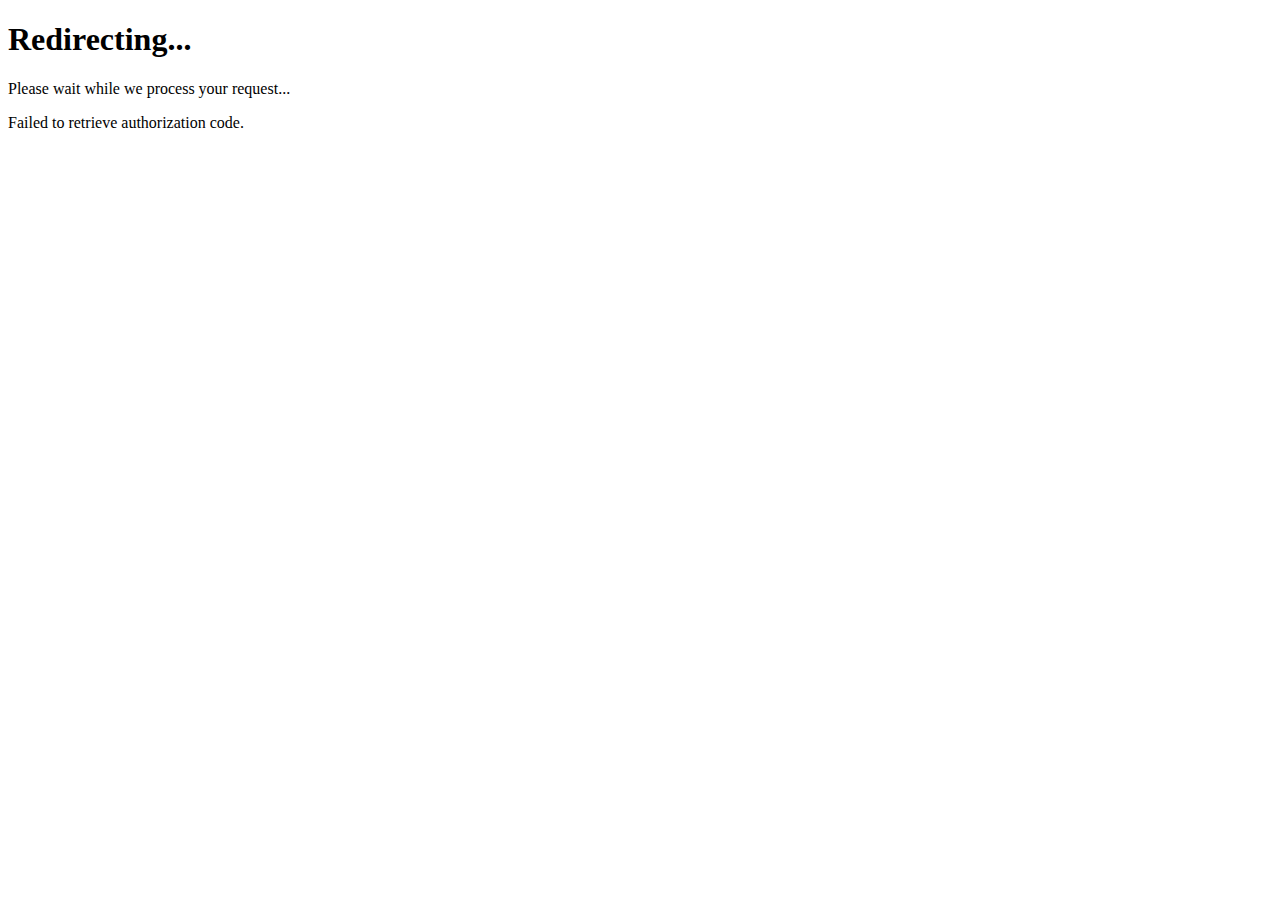
==== redi.html @ 9ac7d53d "a redirecting file" ====
<!DOCTYPE html>
<html lang="en">
<head>
  <meta charset="UTF-8">
  <meta name="viewport" content="width=device-width, initial-scale=1.0">
  <title>Redirecting...</title>
  <link rel="stylesheet" href="styles.css">
</head>
<body>
  <h1>Redirecting...</h1>
  <p>Please wait while we process your request...</p>

  <script>
    // Extract the authorization code from the URL
    const urlParams = new URLSearchParams(window.location.search);
    const code = urlParams.get('code');

    if (code) {
      console.log('Authorization Code:', code);

      // OPTIONAL: You can display the code on the page (for testing)
      const message = document.createElement('p');
      message.textContent = `Authorization Code: ${code}`;
      document.body.appendChild(message);

      // OPTIONAL: Redirect to another page or process the code further
    } else {
      console.error('Authorization code not found.');
      const error = document.createElement('p');
      error.textContent = 'Failed to retrieve authorization code.';
      document.body.appendChild(error);
    }
  </script>
</body>
</html>
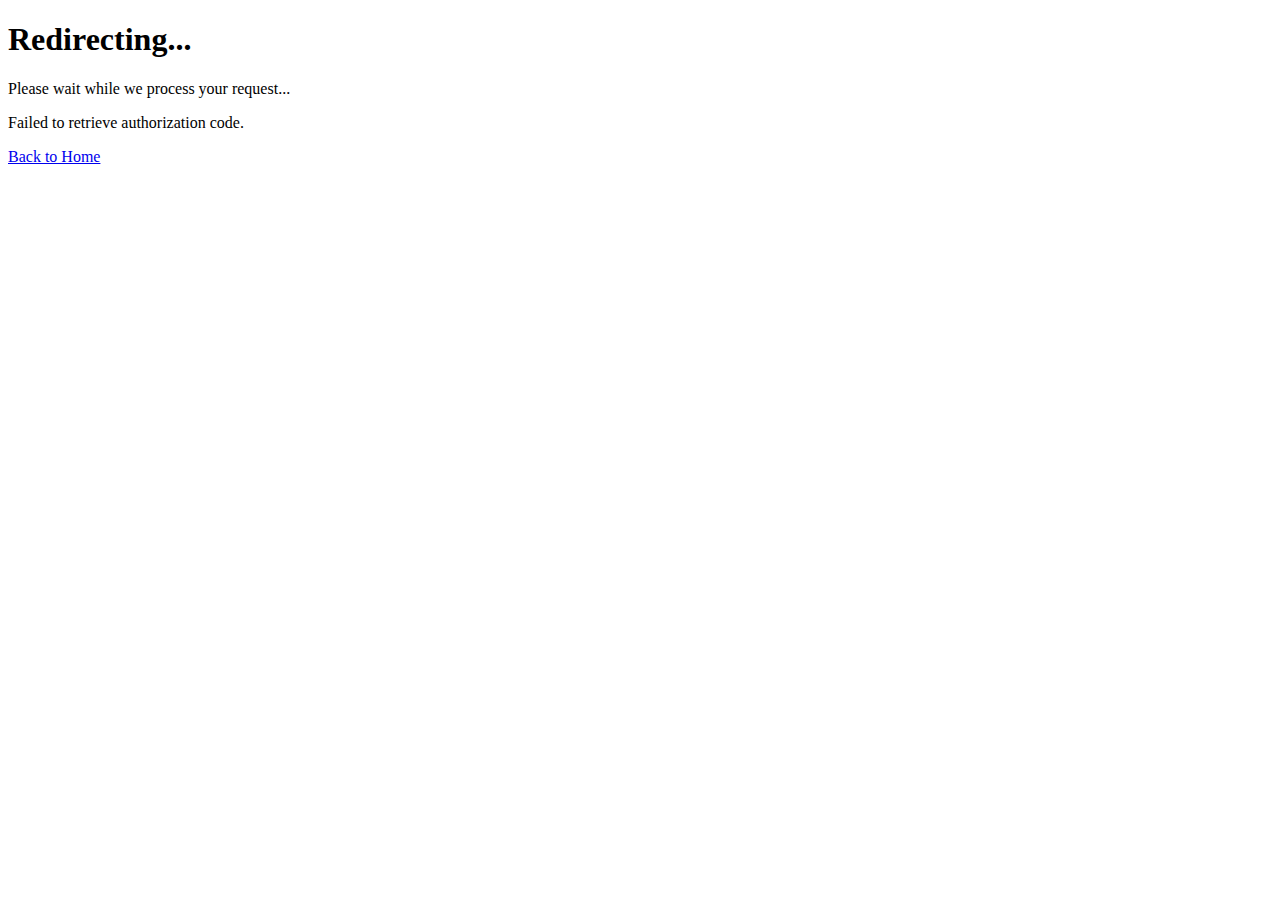
==== commit 5318b29b: "redi file update" ====
--- a/redi.html
+++ b/redi.html
@@ -15,21 +15,31 @@
     const urlParams = new URLSearchParams(window.location.search);
     const code = urlParams.get('code');
 
+    // Display the result to the user
     if (code) {
       console.log('Authorization Code:', code);
 
-      // OPTIONAL: You can display the code on the page (for testing)
-      const message = document.createElement('p');
-      message.textContent = `Authorization Code: ${code}`;
-      document.body.appendChild(message);
+      // Display success message
+      const successMessage = document.createElement('p');
+      successMessage.textContent = `Authorization Code Retrieved: ${code}`;
+      document.body.appendChild(successMessage);
 
-      // OPTIONAL: Redirect to another page or process the code further
+      // Optionally send the code to your backend for token exchange
+      // For example:
+      // fetch('/exchange-token', { method: 'POST', body: JSON.stringify({ code }) })
     } else {
       console.error('Authorization code not found.');
-      const error = document.createElement('p');
-      error.textContent = 'Failed to retrieve authorization code.';
-      document.body.appendChild(error);
+      const errorMessage = document.createElement('p');
+      errorMessage.textContent = 'Failed to retrieve authorization code.';
+      document.body.appendChild(errorMessage);
     }
+
+    // Add a "Back to Home" button
+    const backButton = document.createElement('a');
+    backButton.href = "https://sikhanyiso01.github.io/CrdioChordsRepo/";
+    backButton.textContent = "Back to Home";
+    backButton.classList.add('button'); // Assuming you have a "button" CSS class
+    document.body.appendChild(backButton);
   </script>
 </body>
 </html>
